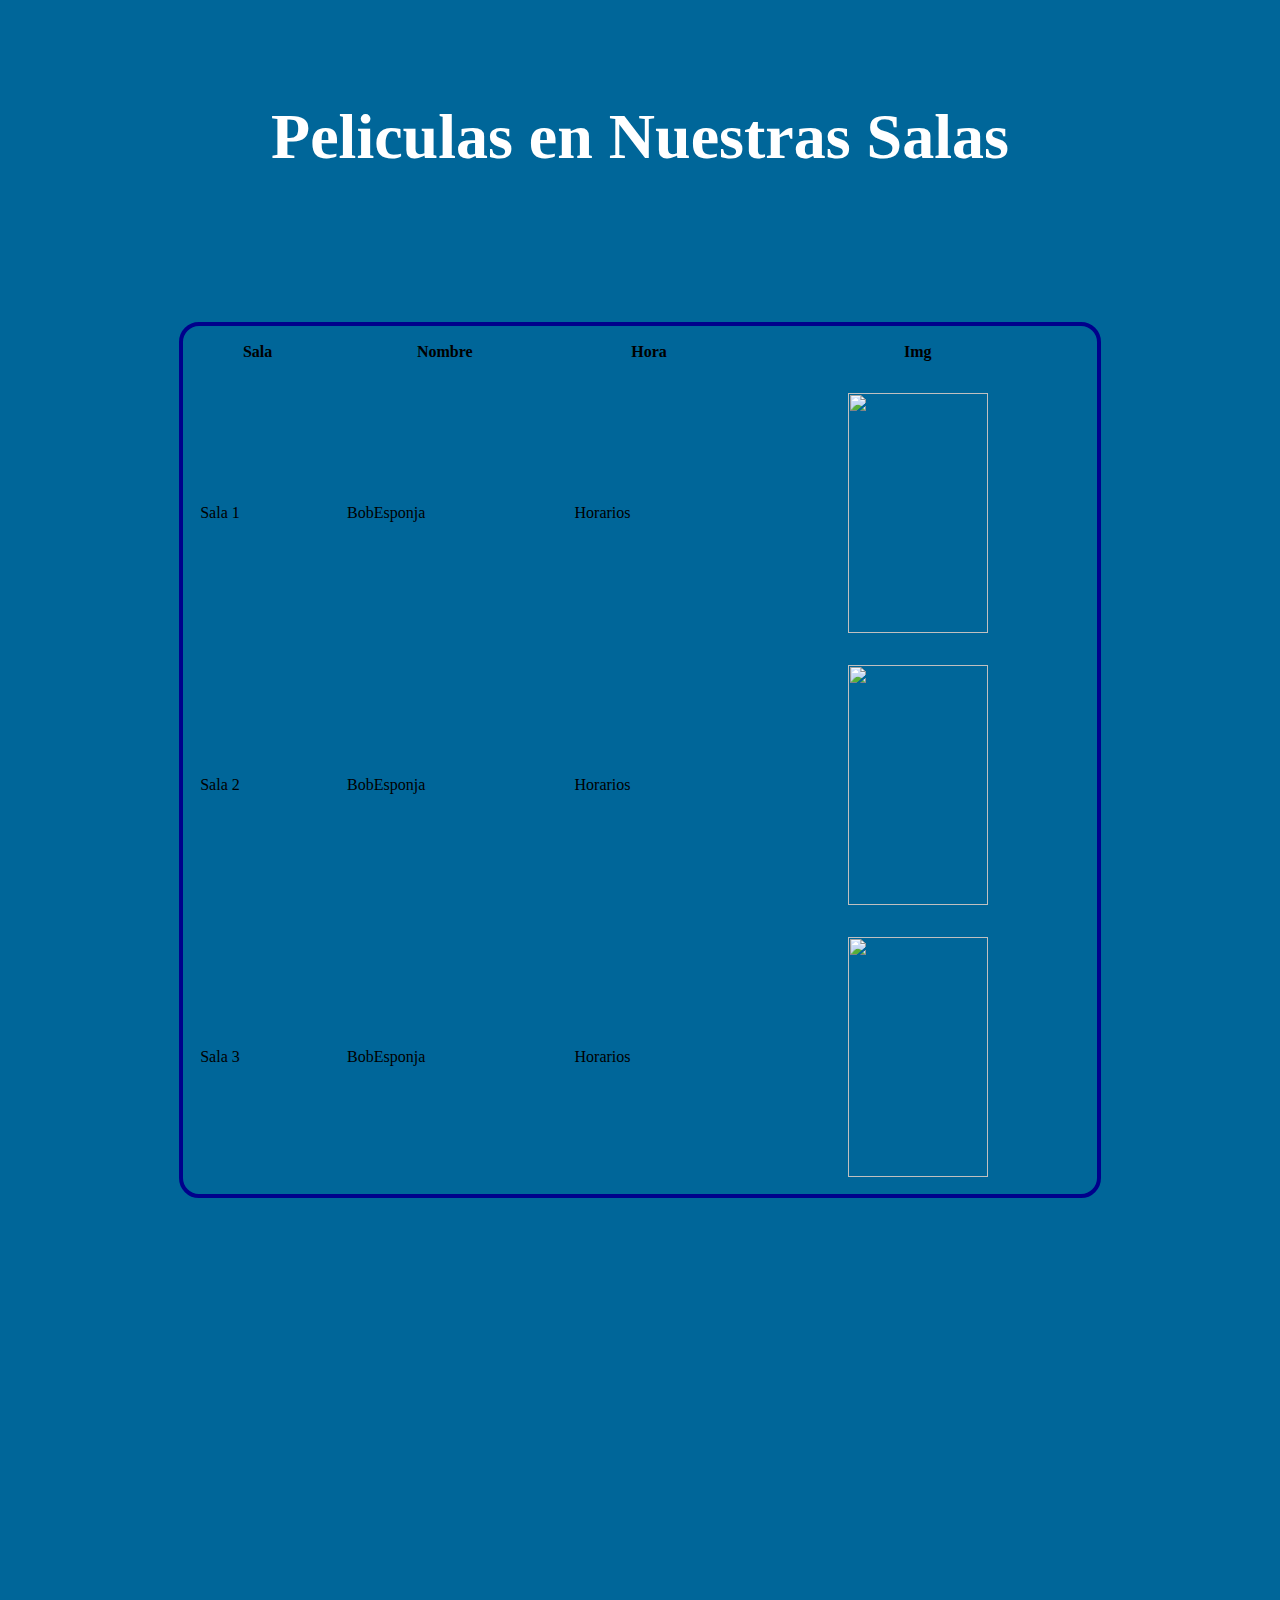
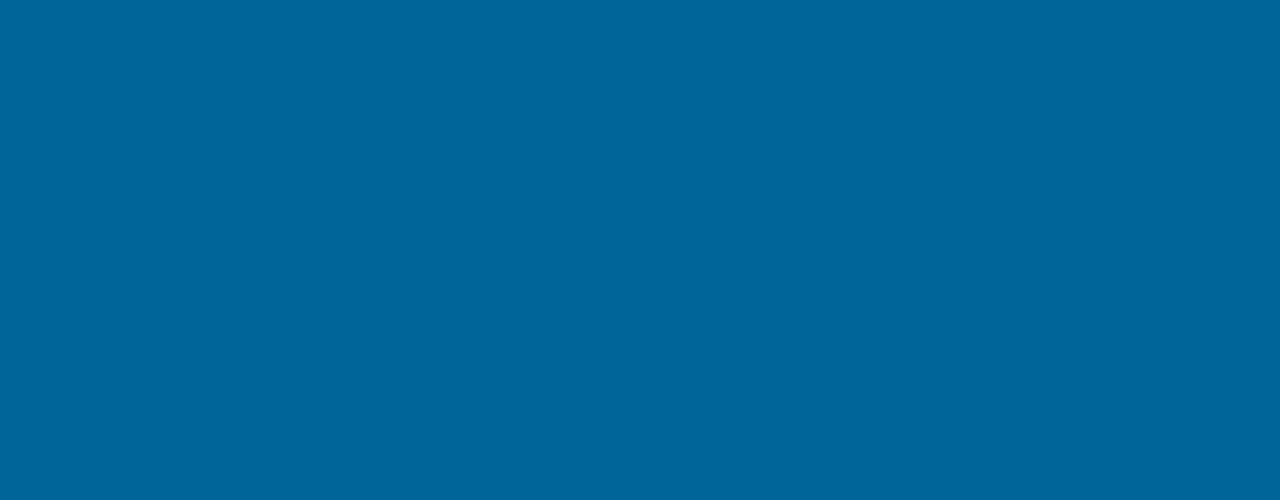
==== cartelera.html @ 9b4ad47f "Cambio Tamaños" ====
<!DOCTYPE html>
<html lang='es'>
 
<head>
<meta charset='UTF-8'>
<meta http-equiv='X-UA-Compatible' content='IE=edge'>
<meta name='viewport' content='width=device-width, initial-scale=1.0'>
<title>CARTELERA</title>
<link rel='stylesheet' href='EstiloCartelera.css'>
</head>
 
<body>
<div id='General'>
<div id='Titulo'>
<h1>Peliculas en Nuestras Salas</h1>
</div>
<div id='BannerIzquierdo'>
</div>
<div id='BannerDerecho'>
</div>
<div>
<br><br><br><br>
<table>
<tr>
<th>
Sala
</th>
<th>
Nombre
</th>
<th>
Hora
</th>
<th>
Img
</th>
</tr>
<tr>
<td>Sala 1</td>
<td>BobEsponja</td>
<td>Horarios</td>
<td><img id='ImagenCentrada' src='Imagenes/BobEsponja.jpg' style='width:140px;height:240px;'></td>
</tr>
<tr>
<td>Sala 2</td>
<td>BobEsponja</td>
<td>Horarios</td>
<td><img id='ImagenCentrada' src='Imagenes/BobEsponja.jpg' style='width:140px;height:240px;'></td>
</tr>
<tr>
<td>Sala 3</td>
<td>BobEsponja</td>
<td>Horarios</td>
<td><img id='ImagenCentrada' src='Imagenes/BobEsponja.jpg' style='width:140px;height:240px;'></td>
</tr>
</table>
</div>
</div>
</body>
</html>
---- EstiloCartelera.css ----
*{
    margin: 0;
    padding: 0;
}

body{
    background: #069;
}

h1{
    color:white;
    font-size: 4em;
    text-align: center;
}

table{
    border-radius: 20px;
    border:4px solid darkblue;
    width: 80%;
    margin: auto;
    
}

th, td{
    padding: 15px;
}

div#General{
    margin: auto;
    width: 90%;
    height: 2000px;
}

div#Titulo{
    margin-top: 100px;
    width: 100%;
    height: 150px;  
}

div#BannerIzquierdo{
    float: left;
    width: 5%;
    height: 1850px;
}

div#BannerDerecho{
    float: right;
    width: 5%;
    height: 1850px;
}

#ImagenCentrada{
    display: block;
    margin-left: auto;
    margin-right: auto;
}
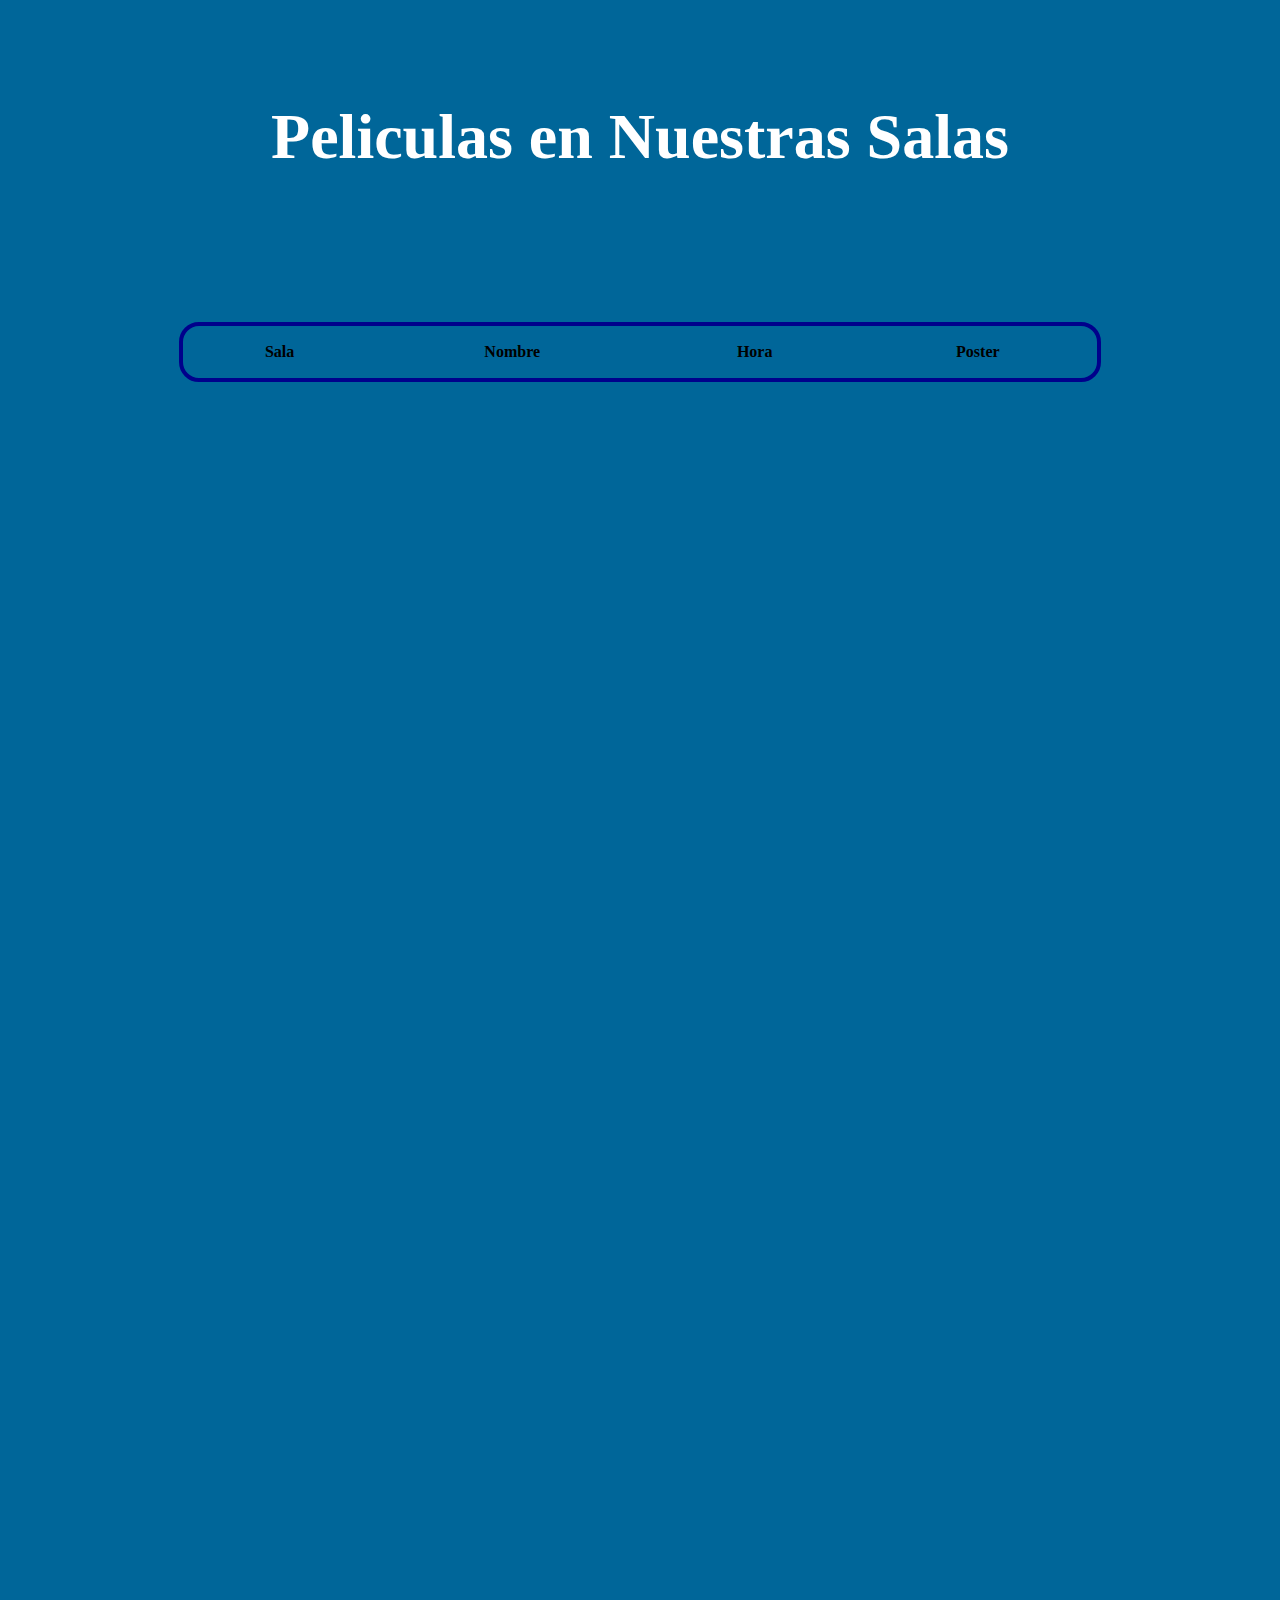
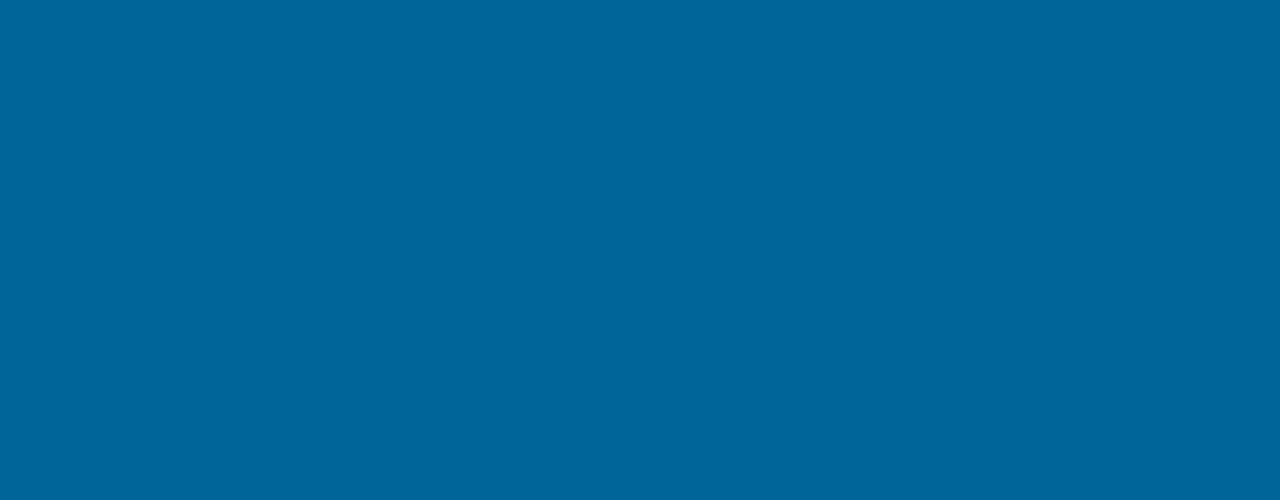
==== commit f6d6c6ce: "EEE" ====
--- a/cartelera.html
+++ b/cartelera.html
@@ -32,29 +32,6 @@
 Hora
 </th>
 <th>
-Img
+Poster
 </th>
 </tr>
-<tr>
-<td>Sala 1</td>
-<td>BobEsponja</td>
-<td>Horarios</td>
-<td><img id='ImagenCentrada' src='Imagenes/BobEsponja.jpg' style='width:140px;height:240px;'></td>
-</tr>
-<tr>
-<td>Sala 2</td>
-<td>BobEsponja</td>
-<td>Horarios</td>
-<td><img id='ImagenCentrada' src='Imagenes/BobEsponja.jpg' style='width:140px;height:240px;'></td>
-</tr>
-<tr>
-<td>Sala 3</td>
-<td>BobEsponja</td>
-<td>Horarios</td>
-<td><img id='ImagenCentrada' src='Imagenes/BobEsponja.jpg' style='width:140px;height:240px;'></td>
-</tr>
-</table>
-</div>
-</div>
-</body>
-</html>
